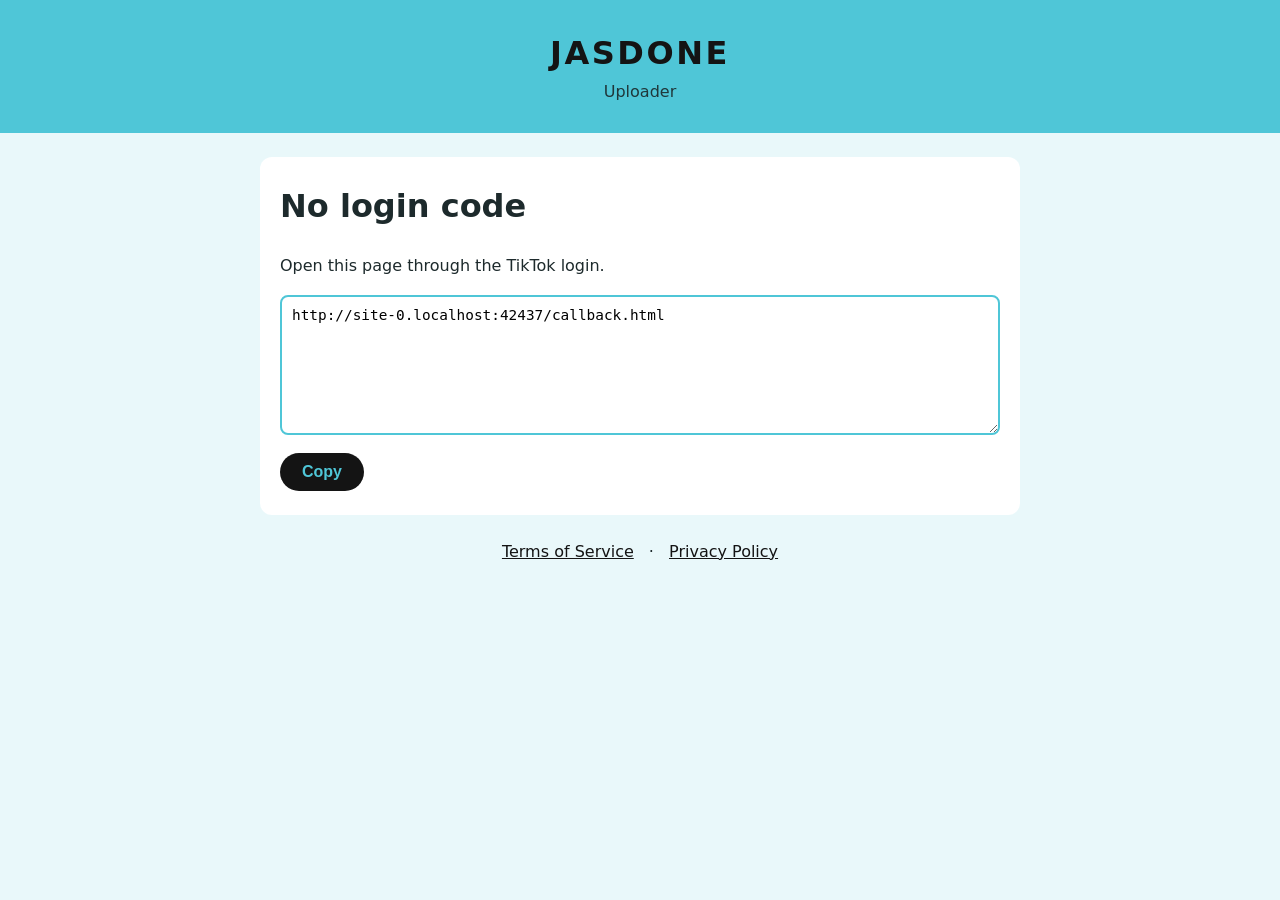
==== callback.html @ 0a368598 "Add JASDONE Uploader website (terms, privacy, TikTok callback) Co-Authored-By: Claude Opus 5.5 <nore" ====
<!doctype html>
<html lang="en">
<head>
  <meta charset="utf-8">
  <meta name="viewport" content="width=device-width, initial-scale=1">
  <title>Login – JASDONE Uploader</title>
  <link rel="stylesheet" href="style.css">
</head>
<body>
  <header>
    <a href="index.html"><div class="brand">JASDONE</div></a>
    <div class="sub">Uploader</div>
  </header>
  <main>
    <h1 id="headline">Login complete</h1>
    <p id="info">Copy this address and paste it into the uploader to finish connecting your account.</p>
    <textarea id="url" readonly></textarea>
    <button id="copy" type="button">Copy</button>
  </main>
  <nav><a href="terms.html">Terms of Service</a> · <a href="privacy.html">Privacy Policy</a></nav>
  <script>
    const params = new URLSearchParams(location.search);
    const field = document.getElementById("url");
    field.value = location.href;
    if (params.get("error")) {
      document.getElementById("headline").textContent = "Login failed";
      document.getElementById("info").textContent =
        "TikTok reported: " + (params.get("error_description") || params.get("error"));
    } else if (!params.get("code")) {
      document.getElementById("headline").textContent = "No login code";
      document.getElementById("info").textContent = "Open this page through the TikTok login.";
    }
    document.getElementById("copy").addEventListener("click", async () => {
      field.select();
      try { await navigator.clipboard.writeText(field.value); } catch (e) { document.execCommand("copy"); }
      document.getElementById("copy").textContent = "Copied ✓";
    });
  </script>
</body>
</html>
---- style.css ----
:root {
  --turquoise: #4fc6d7;
  --dark: #141414;
  --text: #1d2a2c;
  --muted: #4b5b5e;
  --card: #ffffff;
  --bg: #e9f8fa;
}
* { box-sizing: border-box; }
body {
  margin: 0;
  font-family: system-ui, -apple-system, "Segoe UI", Roboto, sans-serif;
  line-height: 1.6;
  color: var(--text);
  background: var(--bg);
}
header {
  background: var(--turquoise);
  padding: 28px 16px;
  text-align: center;
}
header a { color: var(--dark); text-decoration: none; }
header .brand { font-size: 2rem; font-weight: 800; letter-spacing: 0.08em; }
header .sub { color: var(--dark); opacity: 0.8; }
main {
  max-width: 760px;
  margin: 24px auto;
  padding: 24px 20px;
  background: var(--card);
  border-radius: 12px;
}
h1 { margin-top: 0; }
h2 { margin-top: 1.6em; font-size: 1.15rem; }
.muted { color: var(--muted); }
nav { text-align: center; margin: 24px 16px 40px; }
nav a { color: var(--dark); margin: 0 10px; }
code, textarea {
  font-family: ui-monospace, Menlo, Consolas, monospace;
}
textarea {
  width: 100%;
  min-height: 140px;
  padding: 10px;
  border: 2px solid var(--turquoise);
  border-radius: 8px;
  font-size: 0.9rem;
}
button {
  margin-top: 10px;
  padding: 10px 22px;
  border: 0;
  border-radius: 999px;
  background: var(--dark);
  color: var(--turquoise);
  font-weight: 700;
  font-size: 1rem;
  cursor: pointer;
}
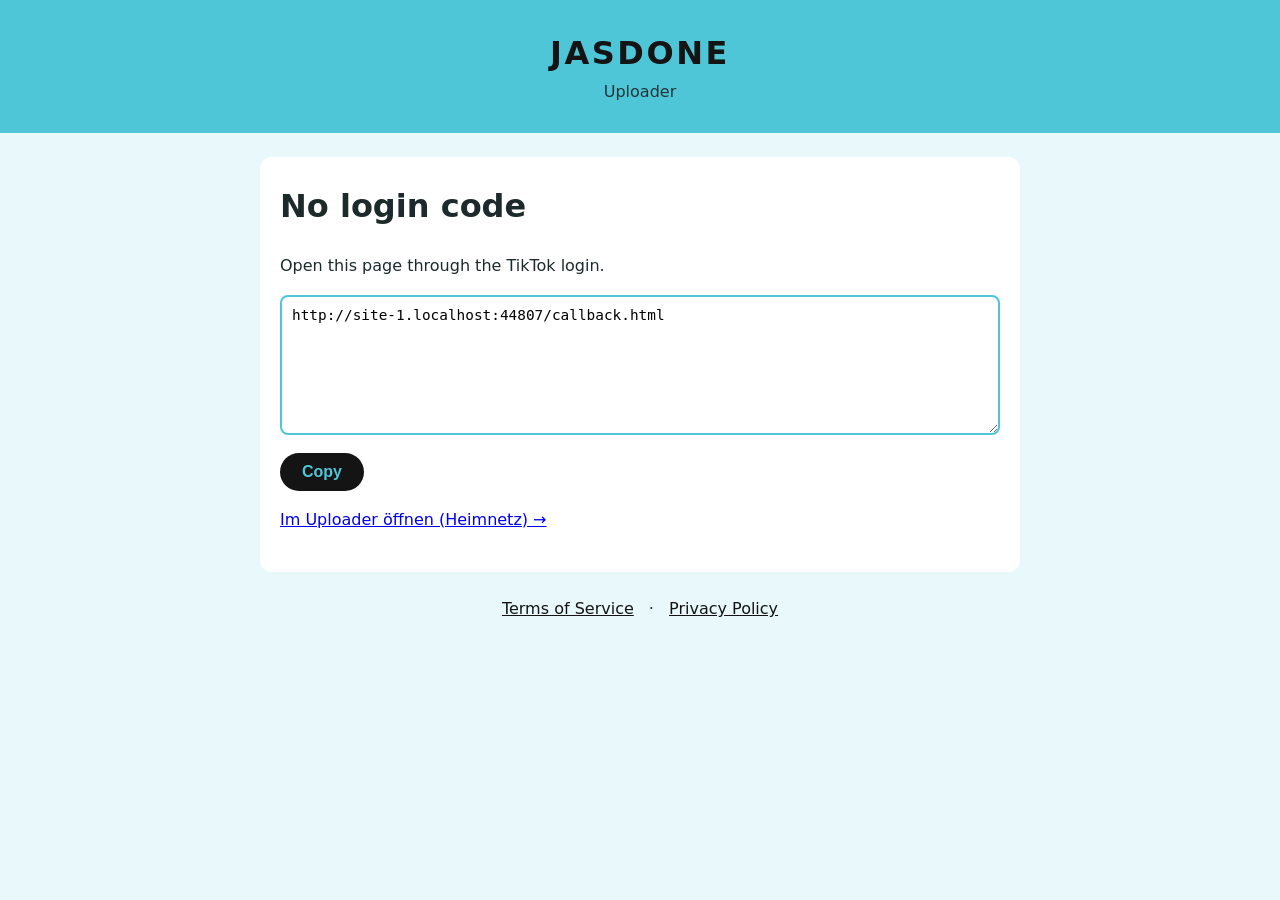
==== commit af6c09a9: "Callback page: link back to the uploader on the home network Co-Authored-By: Claude Opus 5.5 <norepl" ====
--- a/callback.html
+++ b/callback.html
@@ -16,6 +16,7 @@
     <p id="info">Copy this address and paste it into the uploader to finish connecting your account.</p>
     <textarea id="url" readonly></textarea>
     <button id="copy" type="button">Copy</button>
+    <p><a id="back" href="#">Im Uploader öffnen (Heimnetz) →</a></p>
   </main>
   <nav><a href="terms.html">Terms of Service</a> · <a href="privacy.html">Privacy Policy</a></nav>
   <script>
@@ -30,6 +31,7 @@
       document.getElementById("headline").textContent = "No login code";
       document.getElementById("info").textContent = "Open this page through the TikTok login.";
     }
+    document.getElementById("back").href = "http://192.168.188.21:8090/tiktok/callback" + location.search;
     document.getElementById("copy").addEventListener("click", async () => {
       field.select();
       try { await navigator.clipboard.writeText(field.value); } catch (e) { document.execCommand("copy"); }
